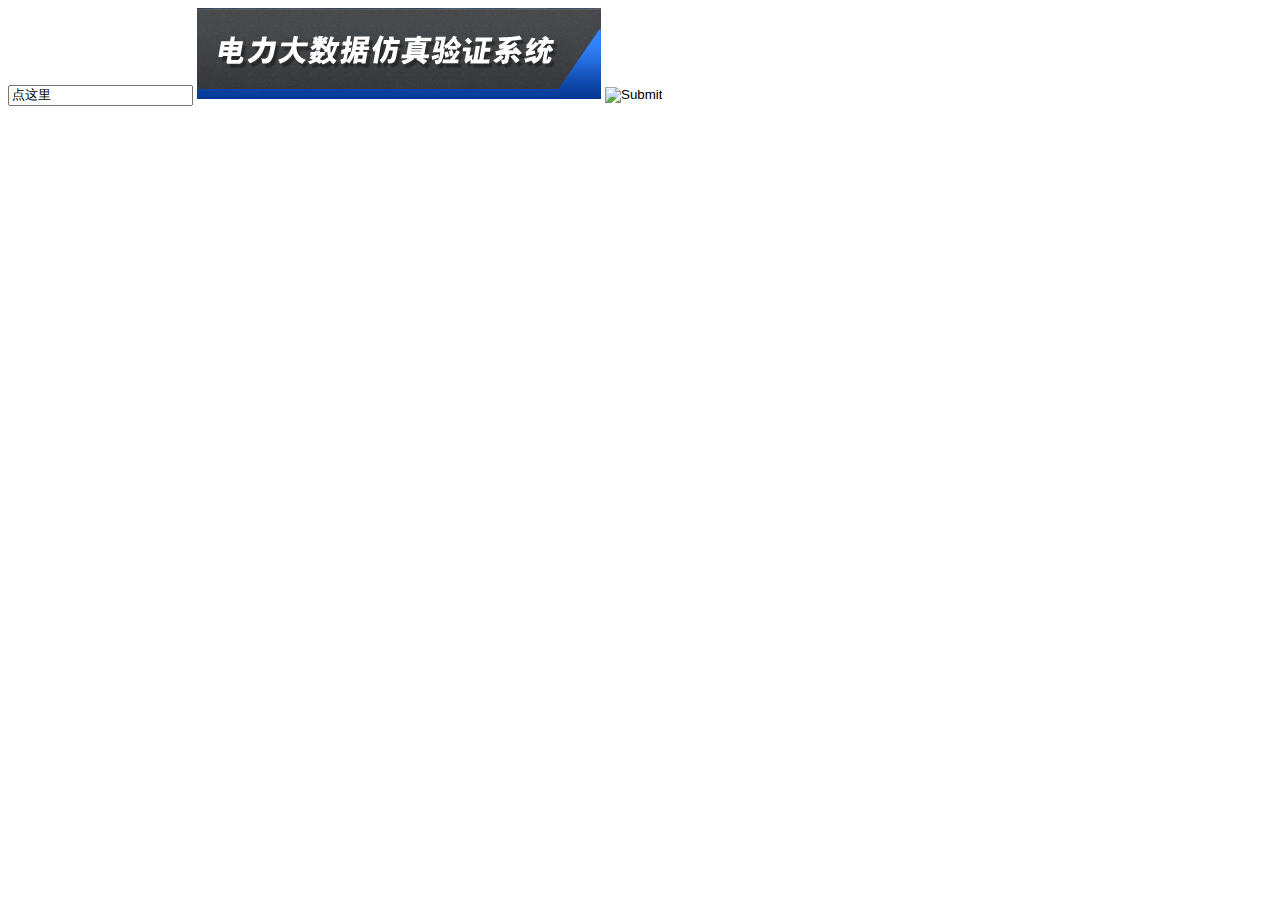
==== Test.html @ cfe79d27 "first commit" ====
<!DOCTYPE html>
<head>
    <meta charset="UTF-8">
    <title></title>
    <script>
        function onDown() {
            alert("点这里！");
        }

    </script>
</head>

<input value="点这里" onclick="onDown()">
<input type="image" src="pic/dashuj_02.jpg" onmousedown="alert(15)">
<input type="image" src="pic/dashuj_03.jpg" onmousedown="if(event.button==2)alert(15)">
</body>
</html>
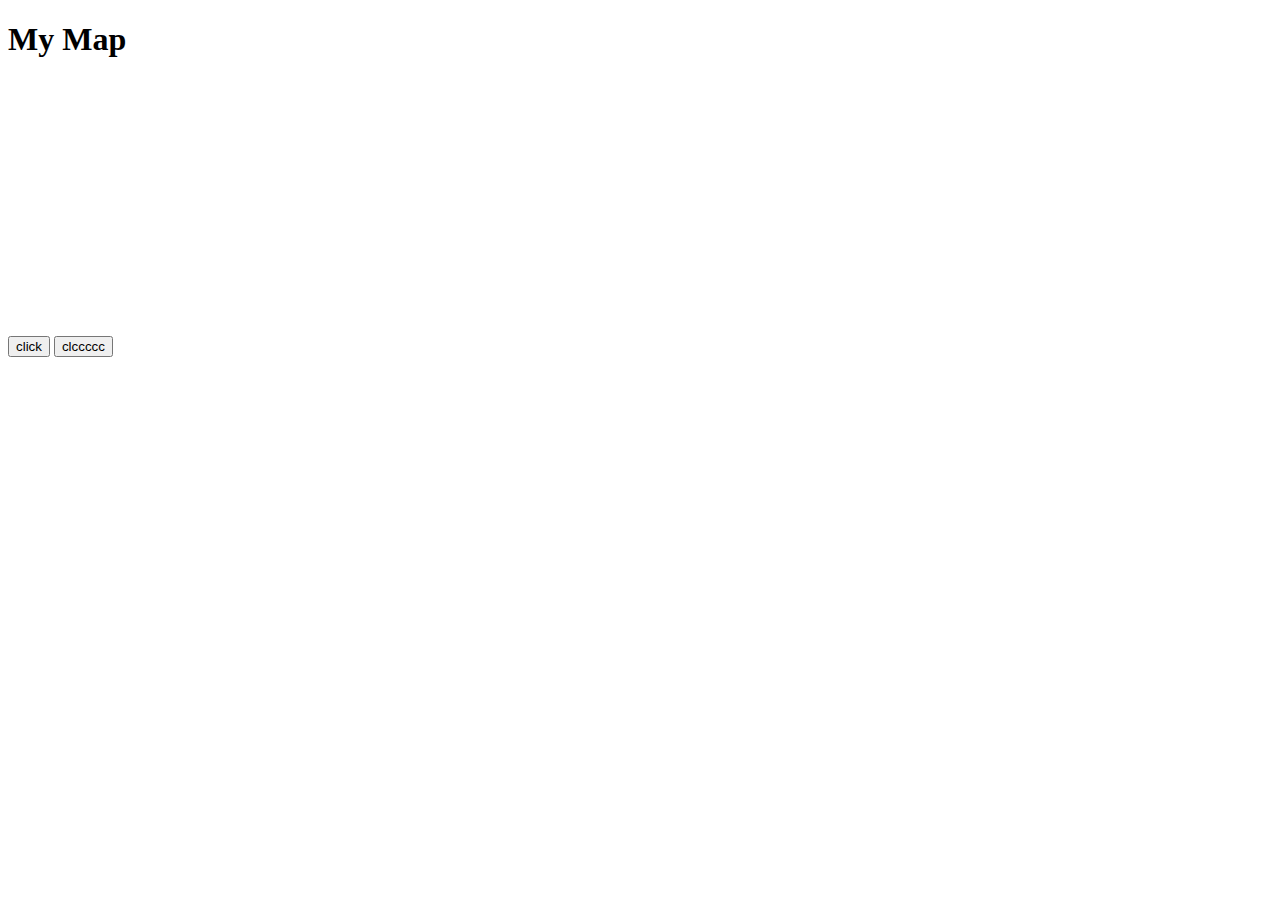
==== commit c669ed7e: "add the debug file ol-debug.js and test some cases" ====
--- a/Test.html
+++ b/Test.html
@@ -1,17 +1,76 @@
-<!DOCTYPE html>
+<!doctype html>
+<html lang="en">
 <head>
-    <meta charset="UTF-8">
-    <title></title>
+    <style>
+        #map {
+            height: 256px;
+            width: 512px;
+        }
+    </style>
+    <script src="js/ol-debug.js" type="text/javascript"></script>
     <script>
-        function onDown() {
-            alert("点这里！");
+
+        function click() {
+            alert("head script");
         }
 
     </script>
+    <title>OpenLayers 3 example</title>
 </head>
+<body>
+<h1>My Map</h1>
 
-<input value="点这里" onclick="onDown()">
-<input type="image" src="pic/dashuj_02.jpg" onmousedown="alert(15)">
-<input type="image" src="pic/dashuj_03.jpg" onmousedown="if(event.button==2)alert(15)">
+<div id="map"></div>
+<button onclick="click()">click</button>
+<input type="button" value="clccccc" onclick="showInteraction()">
+<script type="text/javascript">
+    var source = new ol.source.Vector({
+//        url: '/data/layers/7day-M2.5.json',
+        format: new ol.format.GeoJSON()
+    });
+    var draw = new ol.interaction.Draw({
+        source: source,
+        type: 'Point'
+    });
+    var map = new ol.Map({
+//        interactions: ol.interaction.defaults().extend([draw]),
+        target: 'map',
+        layers: [
+            new ol.layer.Tile({
+                title: 'Global Imagery',
+                source: new ol.source.TileWMS({
+                    url: 'http://demo.opengeo.org/geoserver/wms',
+                    params: {LAYERS: 'nasa:bluemarble', VERSION: '1.1.1'}
+                })
+            })
+        ],
+        view: new ol.View({
+            projection: 'EPSG:4326',
+            center: [0, 0],
+            zoom: 1
+        })
+    });
+    function showInteraction() {
+//        alert("here");
+//        map.addInteraction(ol.interaction.default().extend([draw]));
+//        var define = ol.interaction.defaults().extend([draw]);
+        map.addInteraction(ol.interaction.defaults().extend([draw]));
+        map.addLayer(new ol.layer.Vector({
+            title: 'Earthquakes',
+            source: source,
+            style: new ol.style.Style({
+                image: new ol.style.Circle({
+                    radius: 5,
+                    fill: new ol.style.Fill({
+                        color: '#0000FF'
+                    }),
+                    stroke: new ol.style.Stroke({
+                        color: '#000000'
+                    })
+                })
+            })
+        }));
+    }
+</script>
 </body>
-</html>+</html>
